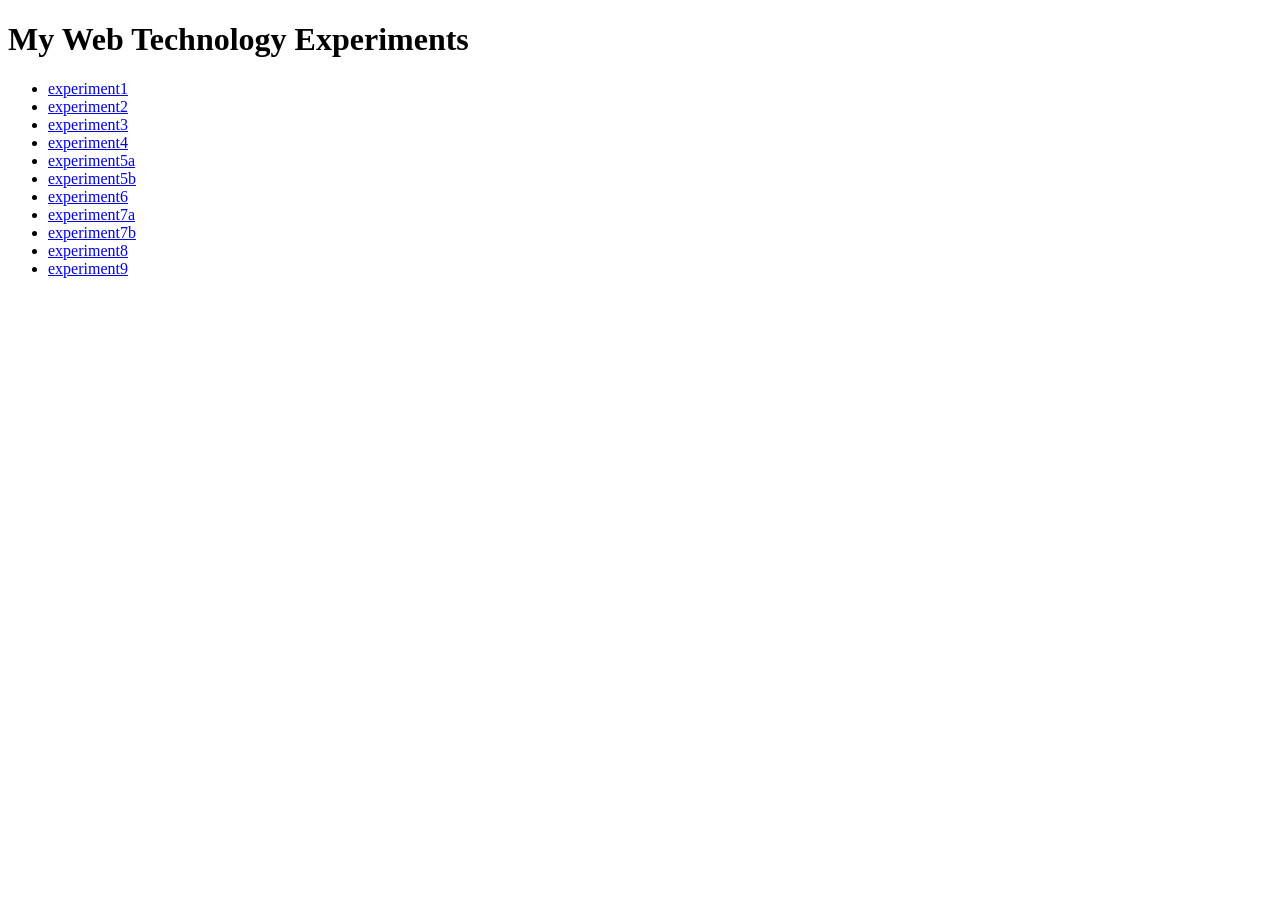
==== index.html @ 1ab3a19f "Update index.html" ====
<!DOCTYPE html>
<html>
<head>
    <title>Web Technology Experiments</title>
</head>
<body>

    <h1>My Web Technology Experiments</h1>

    <ul>
        <li><a href="experiment1.html">experiment1</a></li>
        <li><a href="experiment2.html">experiment2</a></li>
        <li><a href="experiment3.html">experiment3</a></li>
        <li><a href="experiment4.html">experiment4</a></li>
        <li><a href="experiment5a.html">experiment5a</a></li>
        <li><a href="experiment5b.html">experiment5b</a></li>
        <li><a href="experiment6.html">experiment6</a></li>
        <li><a href="experiment7a.html">experiment7a</a></li>
        <li><a href="experiment7b.html">experiment7b</a></li>
        <li><a href="https://jumana.infinityfreeapp.com/myproject">experiment8</a></li>
        <li><a href="https://jumana.infinityfreeapp.com/index.html">experiment9</a></li>
        
        
    </ul>

</body>

</html>
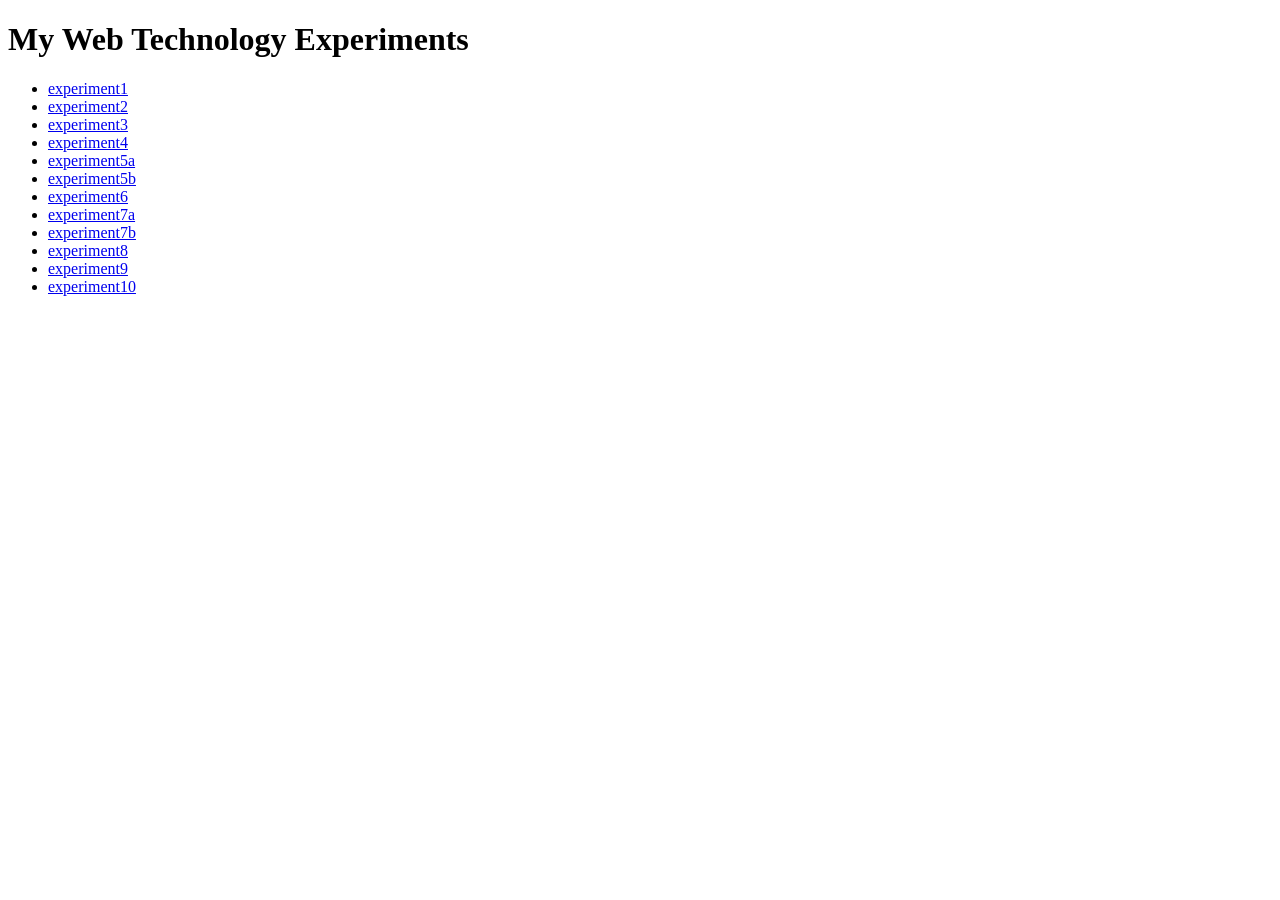
==== commit 538ea2d4: "Update index.html" ====
--- a/index.html
+++ b/index.html
@@ -18,7 +18,8 @@
         <li><a href="experiment7a.html">experiment7a</a></li>
         <li><a href="experiment7b.html">experiment7b</a></li>
         <li><a href="https://jumana.infinityfreeapp.com/myproject">experiment8</a></li>
-        <li><a href="https://jumana.infinityfreeapp.com/index.html">experiment9</a></li>
+        <li><a href="https://jumana.infinityfreeapp.com/easybuy">experiment9</a></li>
+        <li><a href="https://jumana.infinityfreeapp.com/experiment10">experiment10</a></li>
         
         
     </ul>
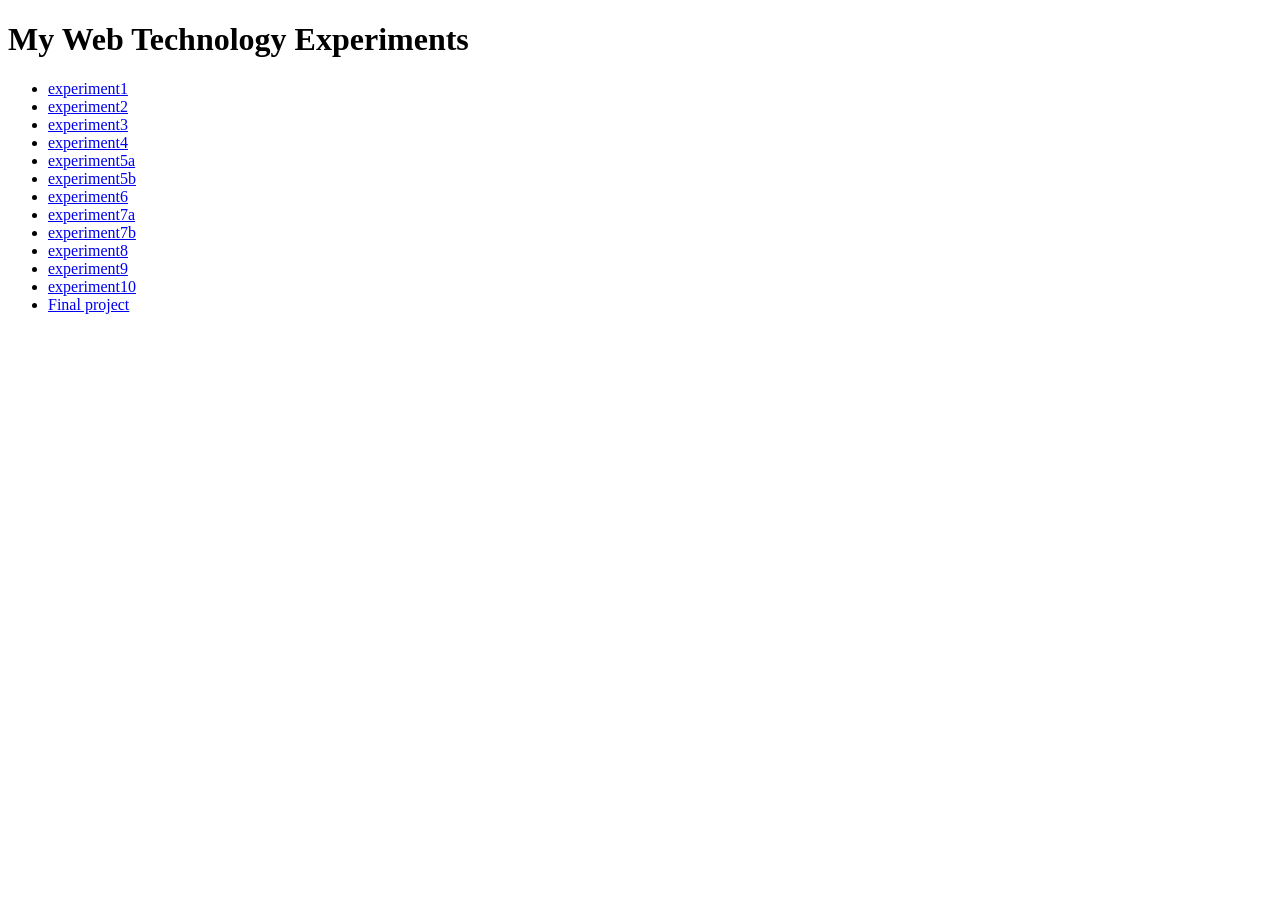
==== commit 706136f7: "Update index.html" ====
--- a/index.html
+++ b/index.html
@@ -20,6 +20,7 @@
         <li><a href="https://jumana.infinityfreeapp.com/myproject">experiment8</a></li>
         <li><a href="https://jumana.infinityfreeapp.com/easybuy">experiment9</a></li>
         <li><a href="https://jumana.infinityfreeapp.com/experiment10">experiment10</a></li>
+        <li><a href="https://jumana.infinityfreeapp.com/edupulse/">Final project</a></li>
         
         
     </ul>
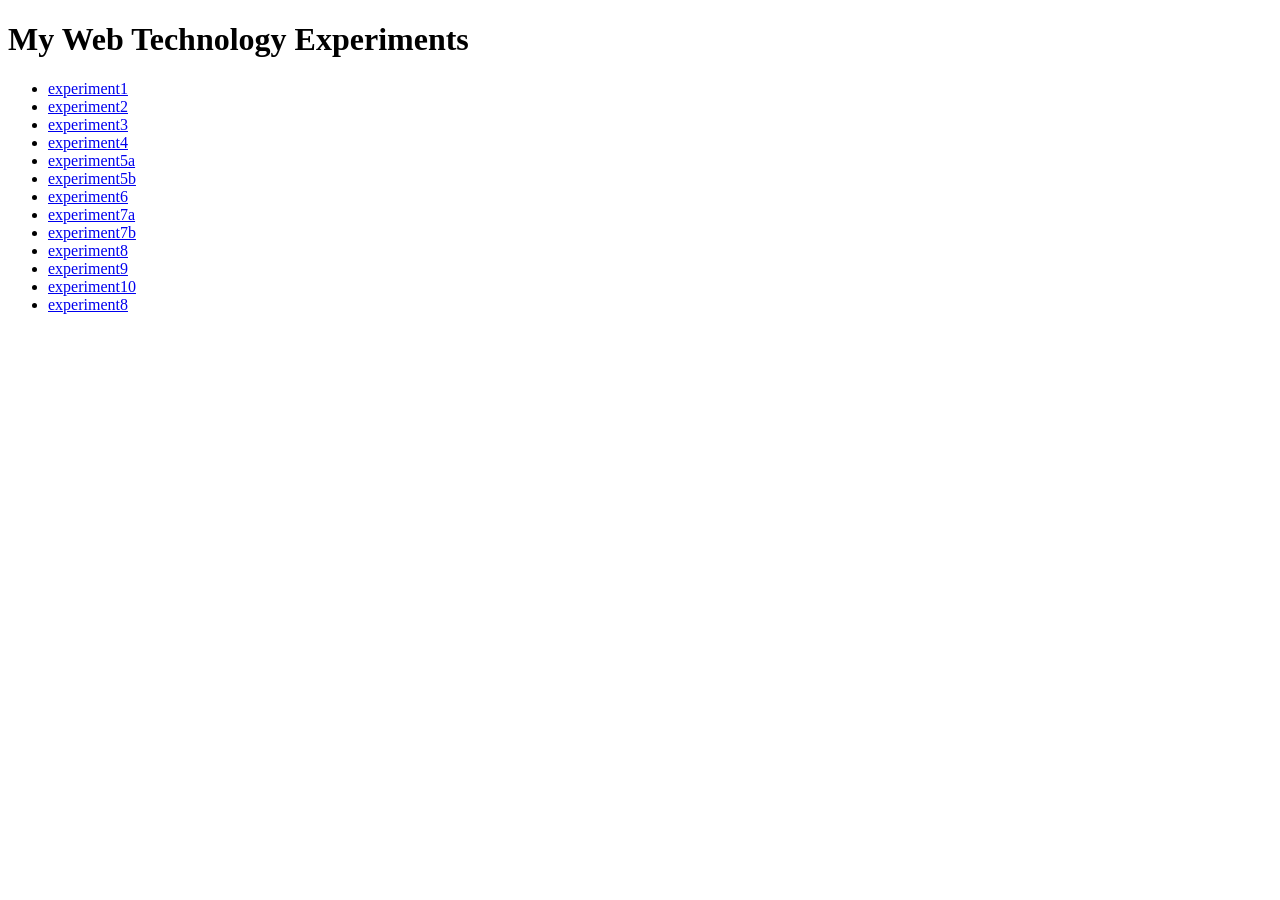
==== commit 7b0bb70e: "Update index.html" ====
--- a/index.html
+++ b/index.html
@@ -20,7 +20,8 @@
         <li><a href="https://jumana.infinityfreeapp.com/myproject">experiment8</a></li>
         <li><a href="https://jumana.infinityfreeapp.com/easybuy">experiment9</a></li>
         <li><a href="https://jumana.infinityfreeapp.com/experiment10">experiment10</a></li>
-        <li><a href="https://jumana.infinityfreeapp.com/edupulse/">Final project</a></li>
+        <li><a href="https://jumana.infinityfreeapp.com/edupulse/">experiment8</a></li>
+        
         
         
     </ul>
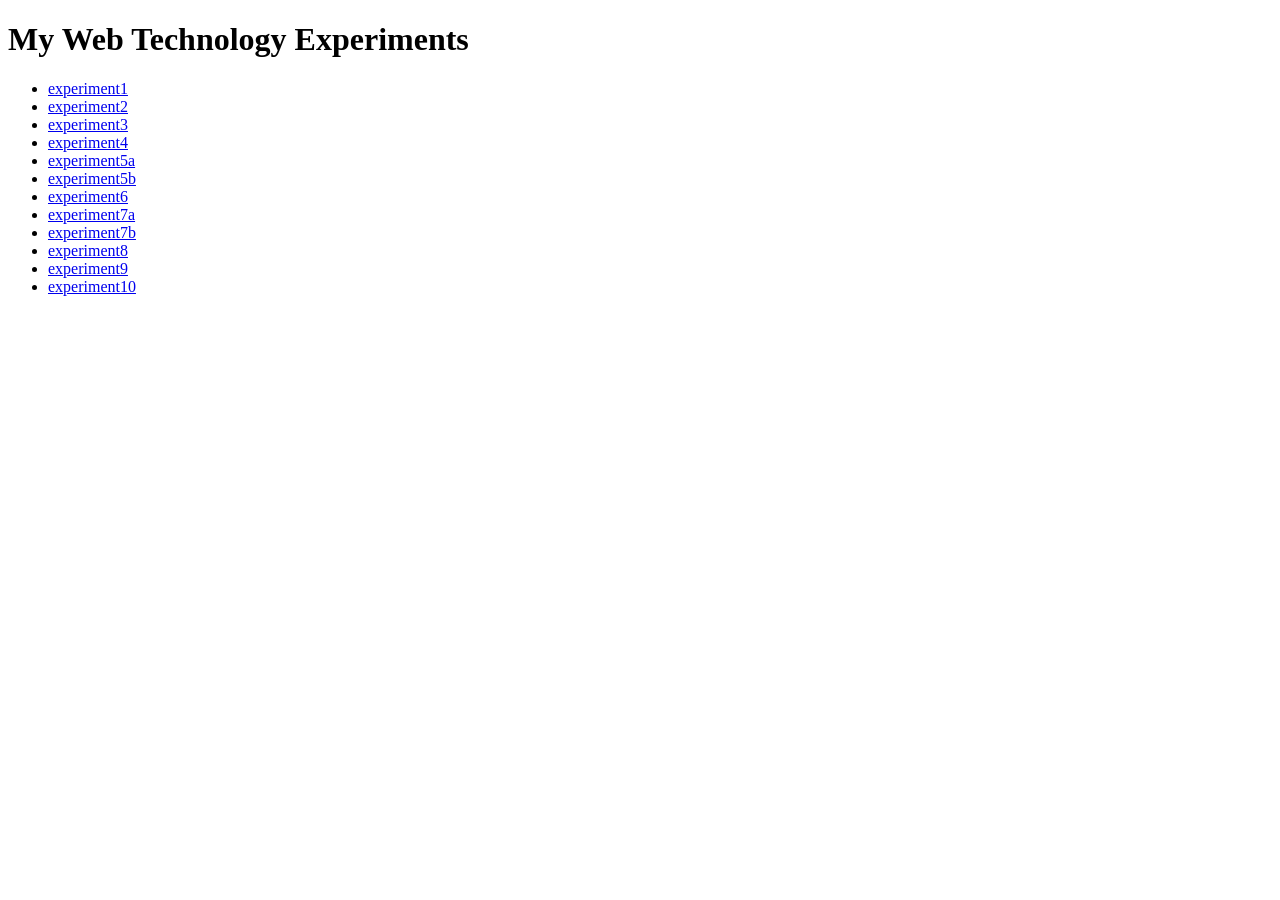
==== commit 63bea3b6: "Update index.html" ====
--- a/index.html
+++ b/index.html
@@ -17,10 +17,10 @@
         <li><a href="experiment6.html">experiment6</a></li>
         <li><a href="experiment7a.html">experiment7a</a></li>
         <li><a href="experiment7b.html">experiment7b</a></li>
-        <li><a href="https://jumana.infinityfreeapp.com/myproject">experiment8</a></li>
+        <li><a href="https://jumana.infinityfreeapp.com/experiment8">experiment8</a></li>
         <li><a href="https://jumana.infinityfreeapp.com/easybuy">experiment9</a></li>
         <li><a href="https://jumana.infinityfreeapp.com/experiment10">experiment10</a></li>
-        <li><a href="https://jumana.infinityfreeapp.com/edupulse/">experiment8</a></li>
+        
         
         
         
